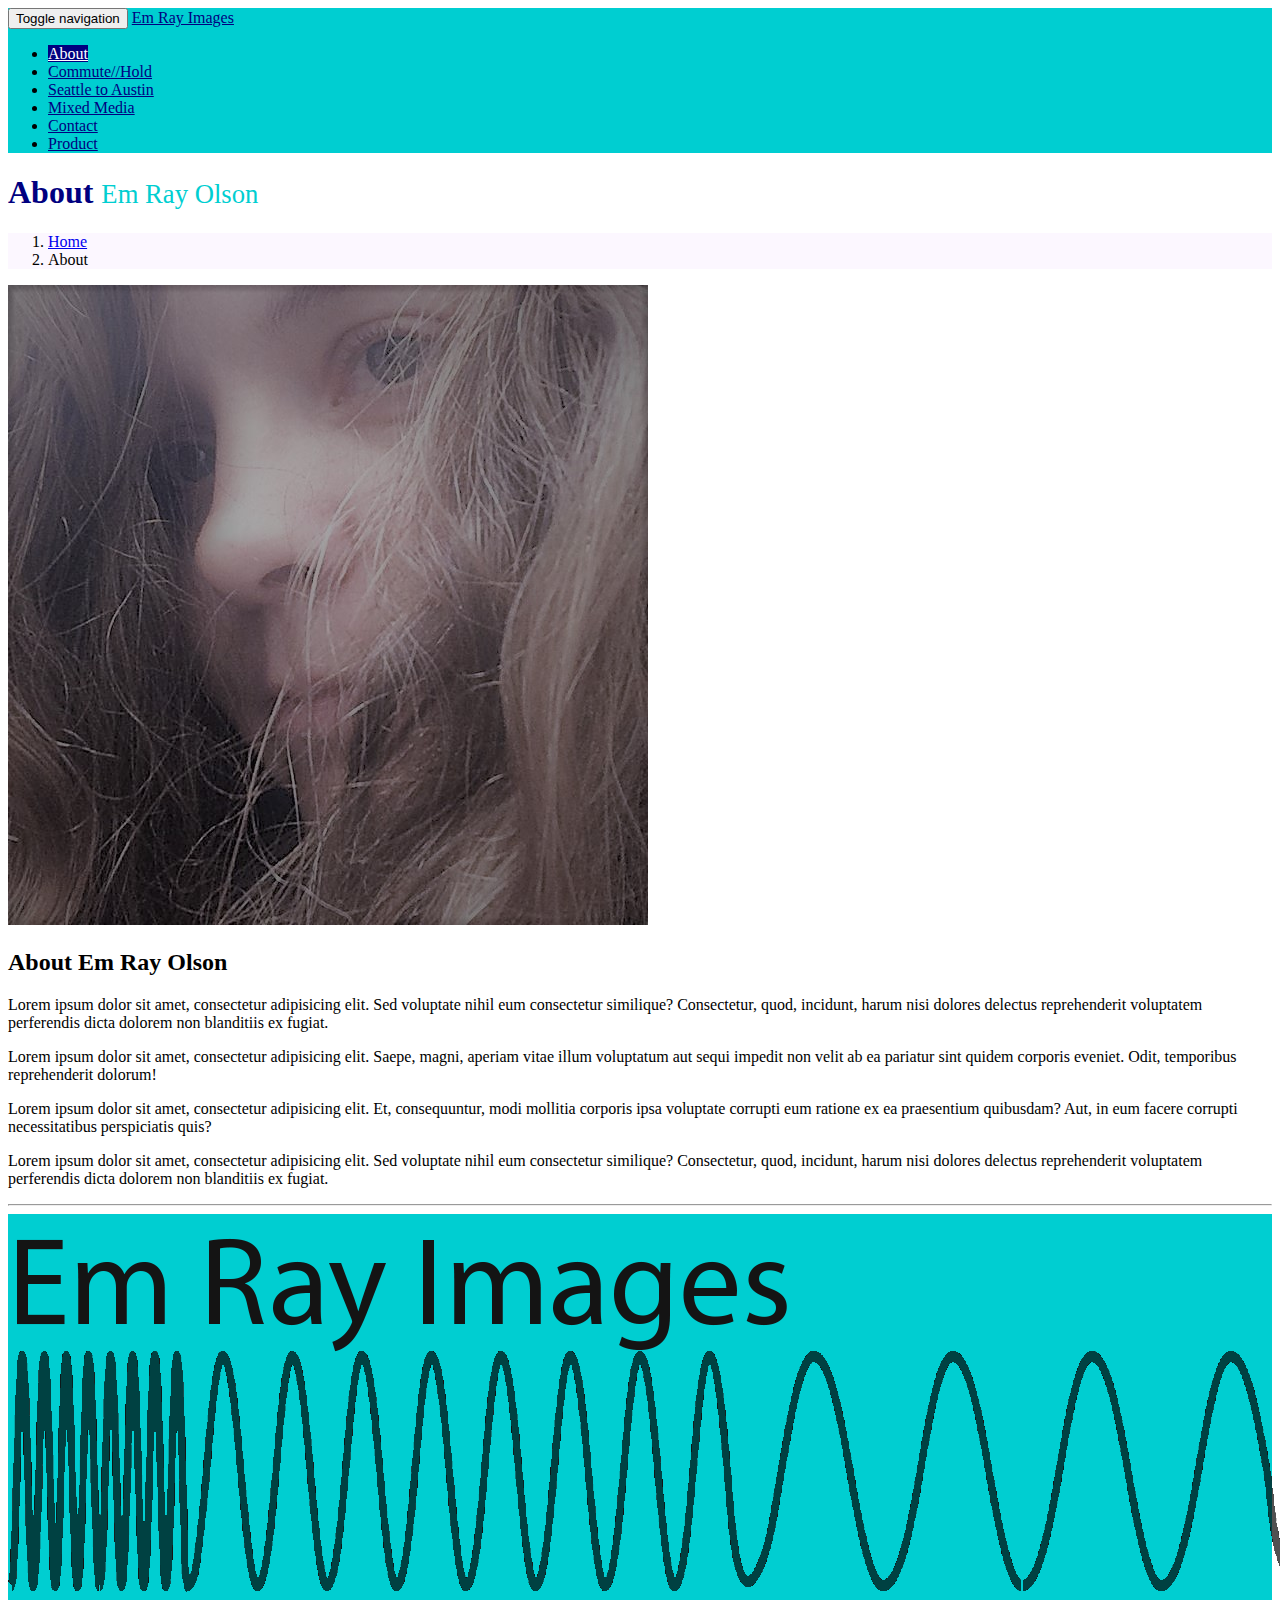
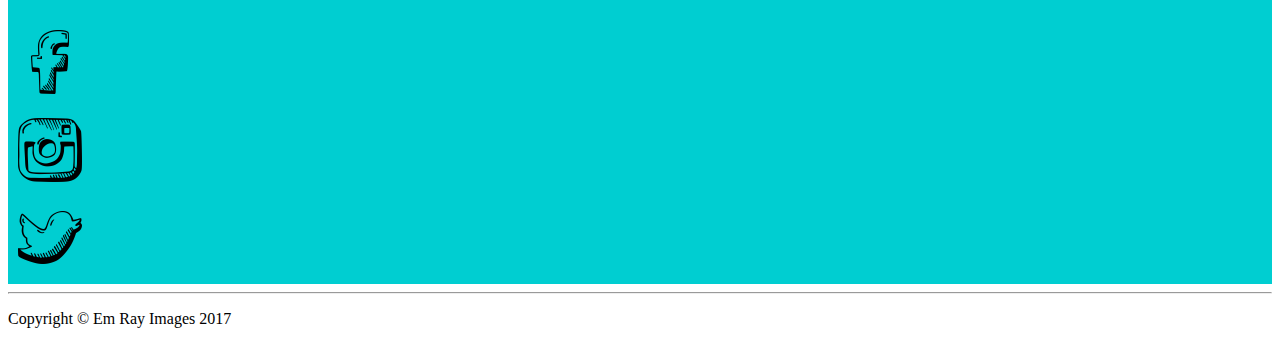
==== about.html @ 482f44c1 "made changes to carousel, fixed nav on about" ====
<!DOCTYPE html>
<html lang="en">

<head>

    <meta charset="utf-8">
    <meta http-equiv="X-UA-Compatible" content="IE=edge">
    <meta name="viewport" content="width=device-width, initial-scale=1">
    <meta name="description" content="">
    <meta name="author" content="">

    <title>Em Ray Images - About</title>
  
    <link rel="shortcut icon" href="images/home/favicon.ico" type="image/x-icon">
    <link rel="icon" href="images/home/favicon.ico" type="image/x-icon">

    <!-- Bootstrap Core CSS -->
    <link href="css/bootstrap.min.css" rel="stylesheet">

    <!-- Custom CSS -->
    <link href="css/modern-business.css" rel="stylesheet">
    <link href="css/style.css" rel="stylesheet">

    <!-- Custom Fonts -->
    <link href="font-awesome/css/font-awesome.min.css" rel="stylesheet" type="text/css">

    <!-- HTML5 Shim and Respond.js IE8 support of HTML5 elements and media queries -->
    <!-- WARNING: Respond.js doesn't work if you view the page via file:// -->
    <!--[if lt IE 9]>
        <script src="https://oss.maxcdn.com/libs/html5shiv/3.7.0/html5shiv.js"></script>
        <script src="https://oss.maxcdn.com/libs/respond.js/1.4.2/respond.min.js"></script>
    <![endif]-->

</head>

<body>

    <!-- Navigation -->
   <nav class="navbar navbar-inverse navbar-fixed-top" role="navigation">
      <div class="container">
        <div class="navbar-header">
          <button type="button" class="navbar-toggle" data-toggle="collapse" data-target="#bs-example-navbar-collapse-1">
            <span class= "sr-only"> Toggle navigation</span>
            <span class="icon-bar"> </span>
            <span class="icon-bar"> </span>
            <span class="icon-bar"> </span>
           </button>
          <a class= "navbar-brand" href="index.html"> Em Ray Images</a>
          </div>
          <div class="collapse navbar-collapse" id="bs-example-navbar-collapse-1">
           <ul class="nav navbar-nav navbar-right">
          <li class="active">
            <a href="about.html">About</a>
          </li>
          <li>
            <a href="commutehold.html">Commute//Hold</a>
          </li>
          <li>
            <a href="seattletoaustin.html">Seattle to Austin</a>
          </li>
          <li>
            <a href="mixed_media.html">Mixed Media</a>
          </li>
          <li>
            <a href="contact.html">Contact</a>
          </li>
          <li>
            <a href="product.html">Product</a>
          </li>
         </ul>
       </div>
    </nav>
   </div>
      <div class= "collapse navbar-collapse" id="bs-example-navbar-collapse-1">

      </div>

    <!-- Page Content -->
    <div class="container">

        <!-- Page Heading/Breadcrumbs -->
        <div class="row">
            <div class="col-lg-12">
                <h1 class="page-header">About
                    <small>Em Ray Olson</small>
                </h1>
                <ol class="breadcrumb">
                    <li><a href="index.html">Home</a>
                    </li>
                    <li class="active">About</li>
                </ol>
            </div>
        </div>
        <!-- /.row -->

        <!-- Intro Content -->
        <div class="row">
            <div class="col-md-6">
                <img class="img-responsive" src="images/about/em_ray.jpg" alt="Em Ray Olson Image">
            </div>
            <div class="col-md-6">
                <h2>About Em Ray Olson</h2>
                <p>Lorem ipsum dolor sit amet, consectetur adipisicing elit. Sed voluptate nihil eum consectetur similique? Consectetur, quod, incidunt, harum nisi dolores delectus reprehenderit voluptatem perferendis dicta dolorem non blanditiis ex fugiat.</p>
                <p>Lorem ipsum dolor sit amet, consectetur adipisicing elit. Saepe, magni, aperiam vitae illum voluptatum aut sequi impedit non velit ab ea pariatur sint quidem corporis eveniet. Odit, temporibus reprehenderit dolorum!</p>
                <p>Lorem ipsum dolor sit amet, consectetur adipisicing elit. Et, consequuntur, modi mollitia corporis ipsa voluptate corrupti eum ratione ex ea praesentium quibusdam? Aut, in eum facere corrupti necessitatibus perspiciatis quis?</p>
                <p>Lorem ipsum dolor sit amet, consectetur adipisicing elit. Sed voluptate nihil eum consectetur similique? Consectetur, quod, incidunt, harum nisi dolores delectus reprehenderit voluptatem perferendis dicta dolorem non blanditiis ex fugiat.</p> 
          </div>
        </div>

        <!-- /.row -->



        <hr>
        <div class="well">
            <div class="row">
                <div class="col-md-6">
                  <a href="contact.html"><img class="img-responsive img-hover" src="images/home/em_ray_logo_crop.png" alt="em ray images logo"></a> </div>
                  <div class="col-sm-1 col-sm-offset-2">
                          <a  href="https://facebook.com"><img src="images/about/facebook.png" alt="facebook icon"></a> 
                        </div>
                        <div class="col-sm-1">
                          <a href="https://instagram.com"><img src="images/about/instagram.png" alt="instagram icon"></a>
                          </div>
                        <div class="col-sm-1">
                          <a href="https://twitter.com"> <img src="images/about/twitter.png"  alt="twitter icon"></a>
                        </div>
                  </div>

              
            </div>
        </div>

        <hr>
        <!-- Footer -->
        <footer>
            <div class="row">
                <div class="col-lg-12">
                    <p>Copyright &copy; Em Ray Images 2017</p>
                </div>
            </div>
        </footer>

    </div>
    <!-- /.container -->

    <!-- jQuery -->
    <script src="js/jquery.js"></script>

    <!-- Bootstrap Core JavaScript -->
    <script src="js/bootstrap.min.js"></script>

</body>

</html>
---- css/style.css ----
/* Custom styles go here. */
.well {
  background-color:darkturquoise
}
.navbar {
  background-color:darkturquoise;
}
.navbar-inverse .navbar-nav>li>a {
  color: navy;
}
.navbar-inverse .navbar-brand, .page-header {
  color: navy;
}
.active li{
  background-color: navy;
}

.navbar-inverse .navbar-nav>.active>a, .navbar-inverse .navbar-nav>.active>a:focus, .navbar-inverse .navbar-nav>.active>a:hover {
    color: #fff;
    background-color: navy;
}
.panel {
  background-color:darkturquoise;
}
.h1 .small, .h1 small, .h2 .small, .h2 small, .h3 .small, .h3 small, .h4 .small, .h4 small, .h5 .small, .h5 small, .h6 .small, .h6 small, h1 .small, h1 small, h2 .small, h2 small, h3 .small, h3 small, h4 .small, h4 small, h5 .small, h5 small, h6 .small, h6 small {
    font-weight: 400;
    line-height: 1;
    color: darkturquoise;
}
.col-sm-3 img {
padding: 10px
}
.col-sm-1 img {
padding: 10px
}

#product-page {
  background-image: url('../images/product/couds.jpg');
  background-repeat: no-repeat;
  background-attachment: fixed;
  background-position: center bottom; 
}
#product-intro {
  background-color:  rgba(250, 240, 260, 0.5);
  box-sizing: border-box;
  border-radius: 4px;
  padding: 8px 15px;
  color: navy
}

#animation img {
    animation-name: FadeInOut;
    animation-timing-function: linear;
    animation-iteration-count: infinite;
    animation-duration: 12s;
    height:400px;
    width: auto;
 
}
#animation-container {
  min-height: 400px;
  position: relative;
}

.animationpic{
  position:absolute;
}

@keyframes FadeInOut {
  0% {
    opacity:1;
  }
  17% {
    opacity:1;
  }
  25% {
    opacity:0;
  }
  92% {
    opacity:0;
  }
  100% {
    opacity:1;
  }
}

#animation img:nth-of-type(1) {
  animation-delay: 10s;
}
#animation img:nth-of-type(2) {
  animation-delay: 8s;
}
#animation img:nth-of-type(3) {
  animation-delay: 6s;
}
#animation img:nth-of-type(4) {
  animation-delay: 4s;
}
#animation img:nth-of-type(5) {
  animation-delay: 2s;
}
#animation img:nth-of-type(6) {
  animation-delay: 0s;
}

#product-details {
  padding-top: 2em;
}

#product-row, #video-row {
margin:.3px
}
.breadcrumb {
    background-color:  rgba(250, 240, 260, 0.5);
}
.testimonial-img {
  border-radius: 50%;
  width: 75%
}

#orders {
  background-color:  rgba(250, 240, 260, 0.5);
}
.carousel-inner > .item > img {
    margin: 0 auto;
}
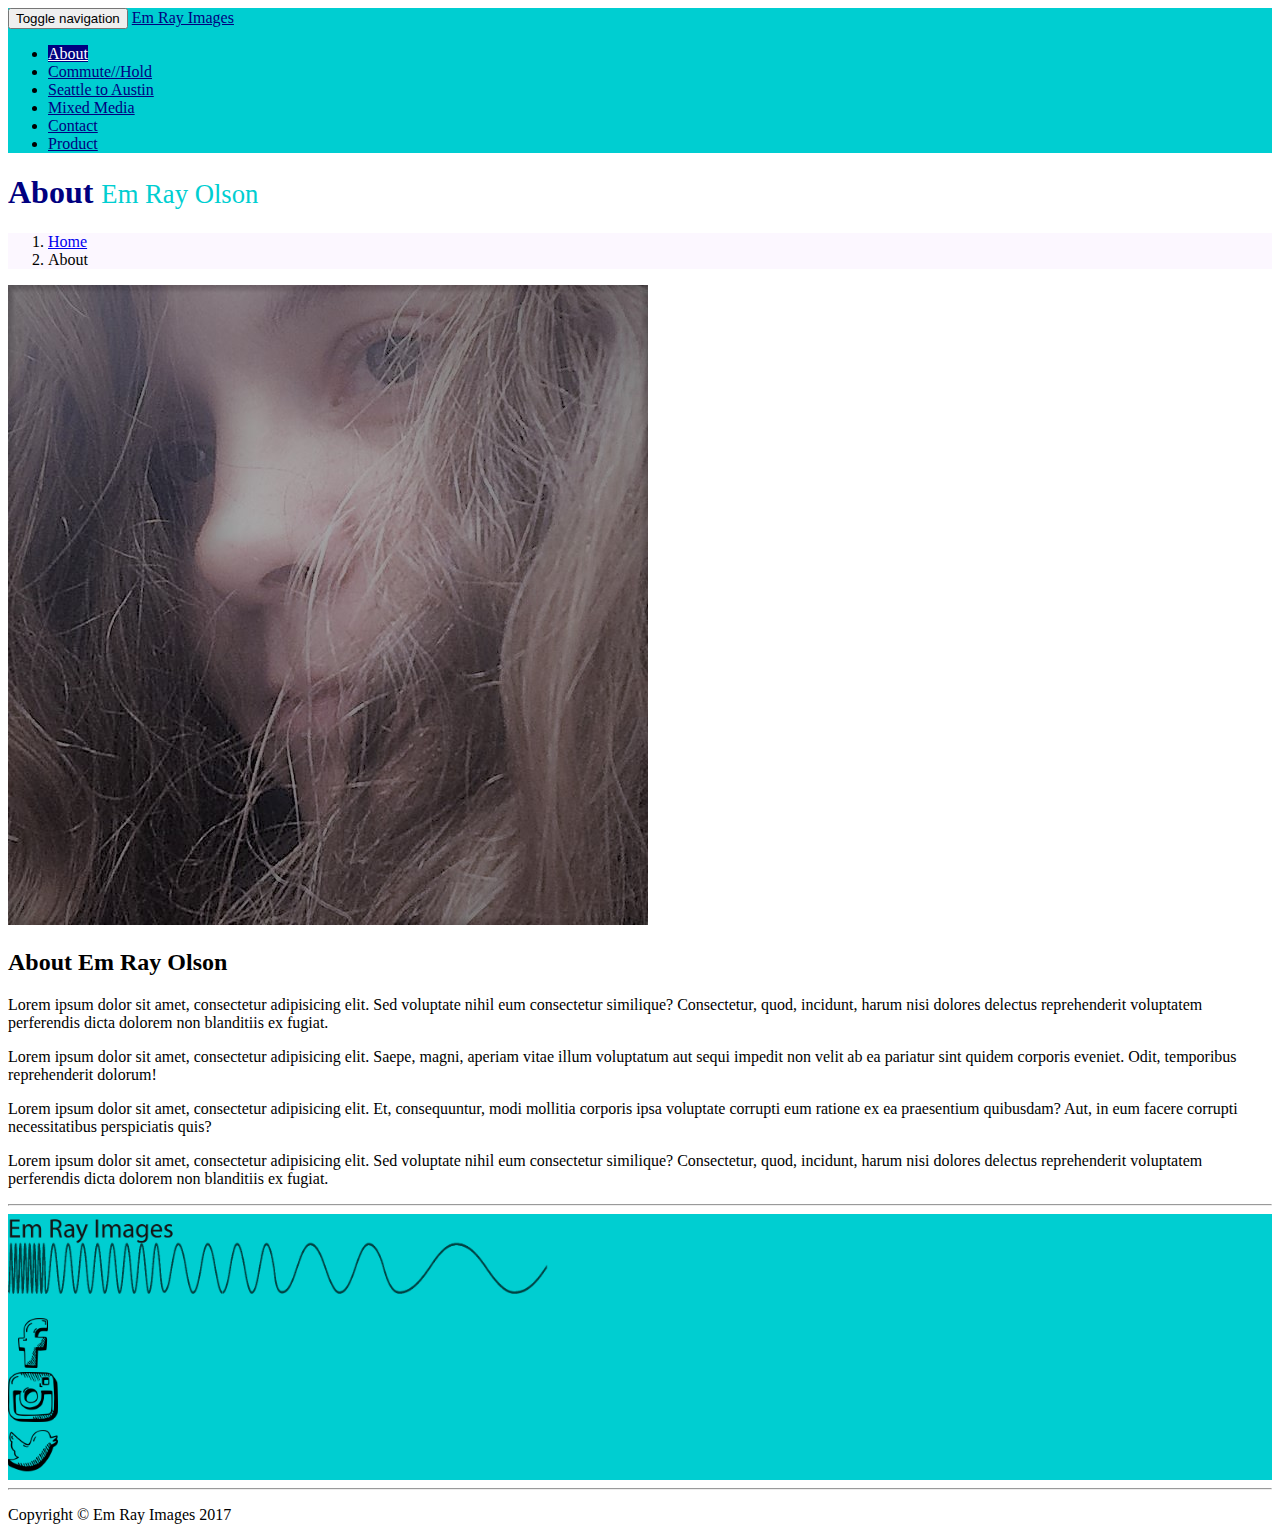
==== commit 91d705ad: "added favicon to product page, fixed breadcrumbs, fixed responsiveness of footer, resized social ico" ====
--- a/about.html
+++ b/about.html
@@ -112,21 +112,22 @@
 
 
         <hr>
-        <div class="well">
+        <div class="well" id="logo_box">
             <div class="row">
-                <div class="col-md-6">
-                  <a href="contact.html"><img class="img-responsive img-hover" src="images/home/em_ray_logo_crop.png" alt="em ray images logo"></a> </div>
-                  <div class="col-sm-1 col-sm-offset-2">
-                          <a  href="https://facebook.com"><img src="images/about/facebook.png" alt="facebook icon"></a> 
-                        </div>
-                        <div class="col-sm-1">
-                          <a href="https://instagram.com"><img src="images/about/instagram.png" alt="instagram icon"></a>
-                          </div>
-                        <div class="col-sm-1">
-                          <a href="https://twitter.com"> <img src="images/about/twitter.png"  alt="twitter icon"></a>
-                        </div>
+                <div class="col-xs-12">
+                  <a href="contact.html"><img class="img-responsive footer-logo center-block img-hover" src="images/home/em_ray_logo_crop.png" alt="em ray images logo"></a> 
+                </div>
+                  <div class="col-md-4 col-sm-4 col-xs-4 ">
+                    <a  href="https://facebook.com"><img class="img-responsive center-block img-hover social-icon" src="images/about/facebook.png" alt="facebook icon"></a> 
                   </div>
-
+                  <div class="col-md-4 col-sm-4 col-xs-4">
+                    <a href="https://instagram.com"><img class="img-responsive center-block img-hover social-icon" src="images/about/instagram.png" alt="instagram icon"></a>
+                  </div>
+                  <div class="col-md-4 col-sm-4 col-xs-4">
+                    <a href="https://twitter.com"> <img class="img-responsive center-block img-hover social-icon" src="images/about/twitter.png"  alt="twitter icon"></a>
+                  </div>
+                </div>
+              </div>
               
             </div>
         </div>
--- a/css/style.css
+++ b/css/style.css
@@ -124,3 +124,11 @@
 .carousel-inner > .item > img {
     margin: 0 auto;
 }
+.social-icon {  
+  max-width: 50px;  
+  
+}
+.footer-logo {
+  max-height: 85px;
+  margin-bottom: 15px;
+}